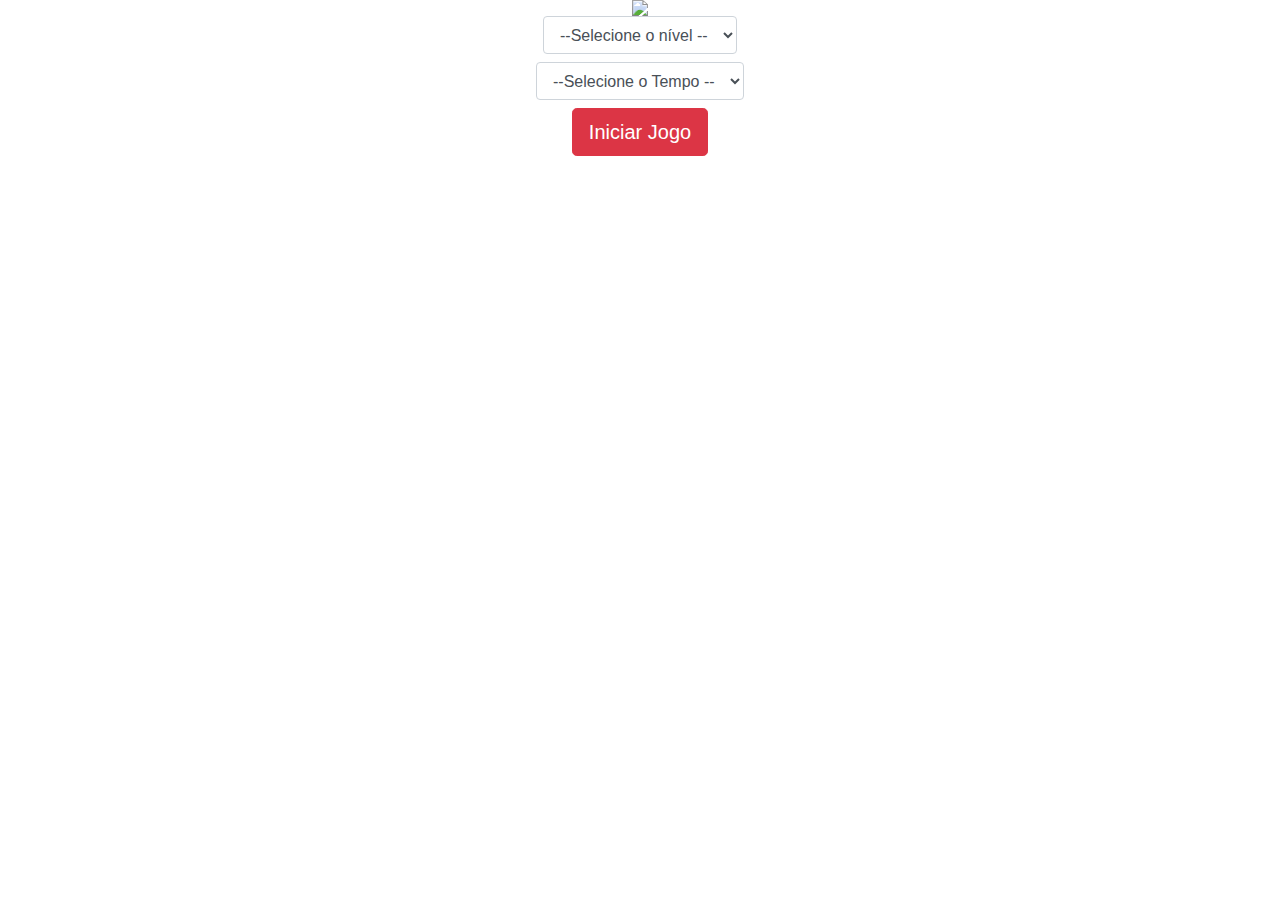
==== index.html @ 78d2221e "Add files via upload" ====
<!DOCTYPE html>
<html>

<head>
    <title></title>
    <meta charset="UTF-8">
    <link rel="stylesheet" href="https://maxcdn.bootstrapcdn.com/bootstrap/4.0.0/css/bootstrap.min.css"
        integrity="sha384-Gn5384xqQ1aoWXA+058RXPxPg6fy4IWvTNh0E263XmFcJlSAwiGgFAW/dAiS6JXm" crossorigin="anonymous">
    <link rel="stylesheet" href="estilo.css">

    <script>
        function iniciarJogo(){
            var nivel = document.getElementById('nivel').value
            var temp = document.getElementById('temp').value

            if (nivel === ''){
                alert('Selecione um nível para iniciar o jogo')
                return false
            }
            if (temp === ''){
                alert('Selecione um tempo para iniciar o jogo')
                return false
            }
            window.location.href = 'app.html?'+ temp
        }
        
        
    </script>

</head>

<body>
    <div class="container">
        <div class="row">
            <div class="col">
                <div class="d-flex justify-content-center">
                    <img src="imagens/game.png" >
                </div>
            </div>
        </div>
        <div class="row">
            <div class="col">
                <div class="d-flex justify-content-center">
                   <div class="mb-2">
                    <select class="form-control" id="nivel" >
                        <option value="">--Selecione o nível --</option>
                        <option value="normal">Normal</option>
                        <option value="dificil">Difícil</option>
                        <option value="chucknorris">Chuck Norris</option>
                    </select>
                   </div>
                </div>
            </div>
        </div>
        <div class="row">
            <div class="col">
                <div class="d-flex justify-content-center">
                   <div class="mb-2">
                    <select class="form-control" id="temp" >
                        <option value="">--Selecione o Tempo --</option>
                        <option value="t1">15s</option>
                        <option value="t2">30s</option>
                        <option value="t3">60s</option>
                    </select>
                   </div>
                </div>
            </div>
        </div>
        <div class="row">
            <div class="col">
                <div class="d-flex justify-content-center">
                    <button type="button" class="btn btn-danger btn-lg" onclick="iniciarJogo()">Iniciar Jogo</button>
                </div>
            </div>
        </div>
    </div>
</body>

</html>
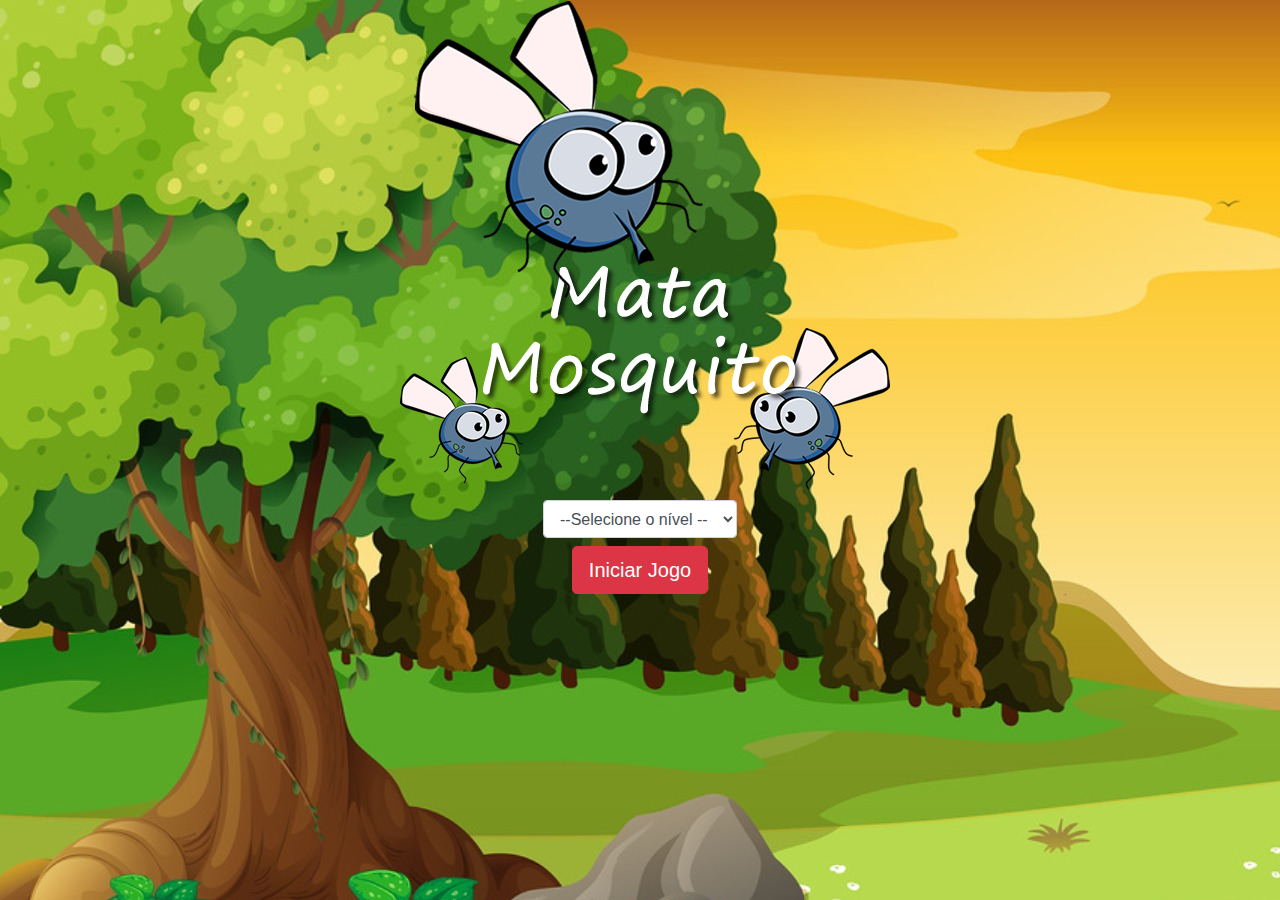
==== commit 5e9b2e24: "Add files via upload" ====
--- a/index.html
+++ b/index.html
@@ -11,20 +11,13 @@
     <script>
         function iniciarJogo(){
             var nivel = document.getElementById('nivel').value
-            var temp = document.getElementById('temp').value
 
             if (nivel === ''){
                 alert('Selecione um nível para iniciar o jogo')
                 return false
             }
-            if (temp === ''){
-                alert('Selecione um tempo para iniciar o jogo')
-                return false
-            }
-            window.location.href = 'app.html?'+ temp
+            window.location.href = 'app.html?'+ nivel
         }
-        
-        
     </script>
 
 </head>
@@ -55,20 +48,6 @@
         <div class="row">
             <div class="col">
                 <div class="d-flex justify-content-center">
-                   <div class="mb-2">
-                    <select class="form-control" id="temp" >
-                        <option value="">--Selecione o Tempo --</option>
-                        <option value="t1">15s</option>
-                        <option value="t2">30s</option>
-                        <option value="t3">60s</option>
-                    </select>
-                   </div>
-                </div>
-            </div>
-        </div>
-        <div class="row">
-            <div class="col">
-                <div class="d-flex justify-content-center">
                     <button type="button" class="btn btn-danger btn-lg" onclick="iniciarJogo()">Iniciar Jogo</button>
                 </div>
             </div>
--- a/estilo.css
+++ b/estilo.css
@@ -0,0 +1,51 @@
+html{
+	cursor: url(imagens/mata_mosquito.png)30 30, auto;
+
+}
+body{
+	background-image: url(imagens/bg.jpg);
+    background-repeat:  no-repeat;
+    /* background-size: cover */
+}
+.mosquito1 {
+	width: 50px;
+	height: 50px;
+}
+
+.mosquito2 {
+	width: 70px;
+	height: 70px;
+}
+
+.mosquito3 {
+	width: 90px;
+	height: 90px;
+}
+
+.ladoA{
+	transform: scaleX(1);
+}
+.ladoB{
+	transform: scaleX(-1);
+}
+
+.painel{
+	position: absolute;
+	width: 190px;
+	padding: 10px;
+	left: 0px;
+	bottom: 0px;
+	border-top: solid;
+	background-color: #fff;
+	opacity: 0.7;
+}
+
+.vidas{
+	float: left;
+}
+
+.cronometro{
+	float: left;
+	font-size: 20px;
+	font-weight: bold;
+}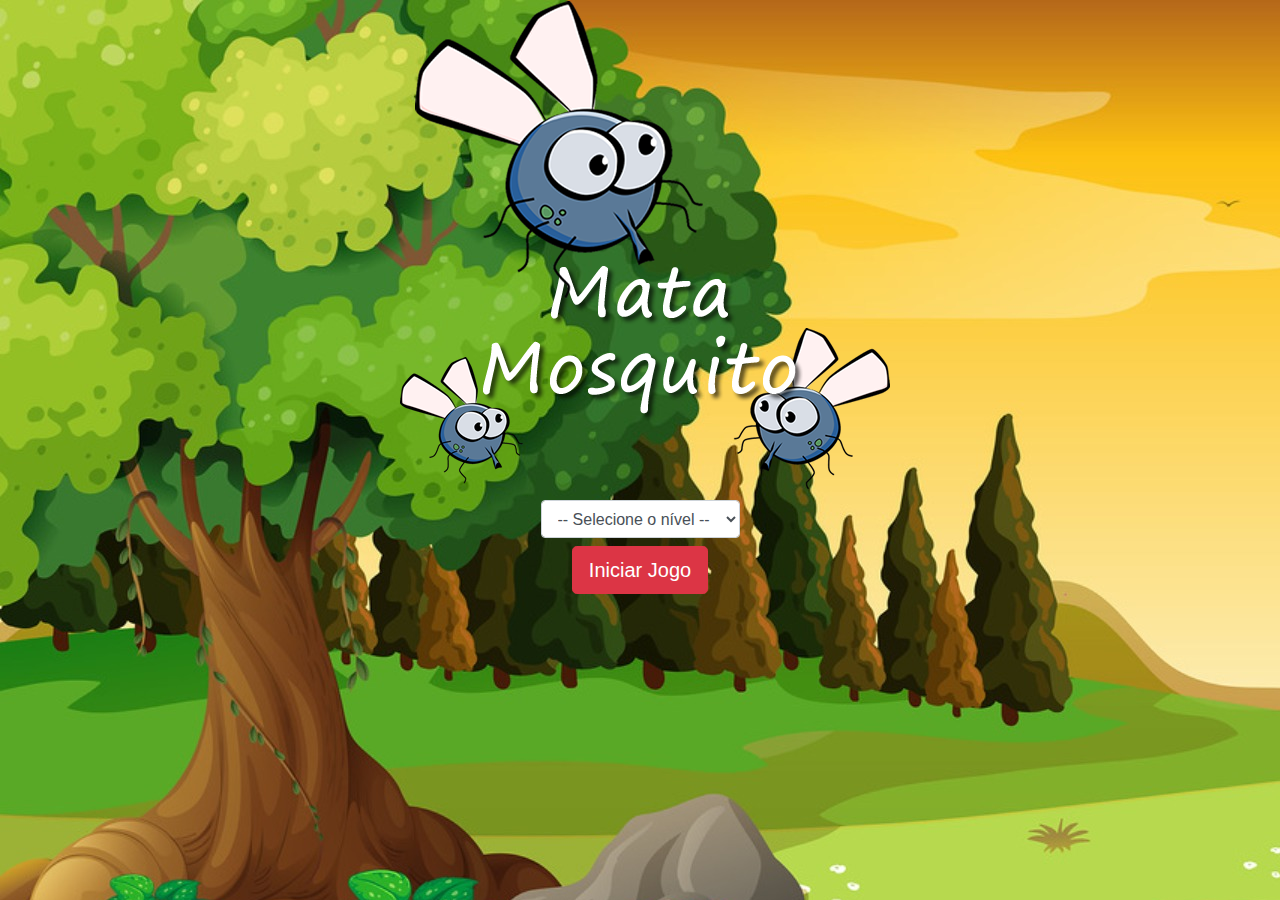
==== commit 56328fe7: "Update index.html" ====
--- a/index.html
+++ b/index.html
@@ -36,7 +36,7 @@
                 <div class="d-flex justify-content-center">
                    <div class="mb-2">
                     <select class="form-control" id="nivel" >
-                        <option value="">--Selecione o nível --</option>
+                        <option value="">-- Selecione o nível --</option>
                         <option value="normal">Normal</option>
                         <option value="dificil">Difícil</option>
                         <option value="chucknorris">Chuck Norris</option>
@@ -55,4 +55,4 @@
     </div>
 </body>
 
-</html>+</html>
